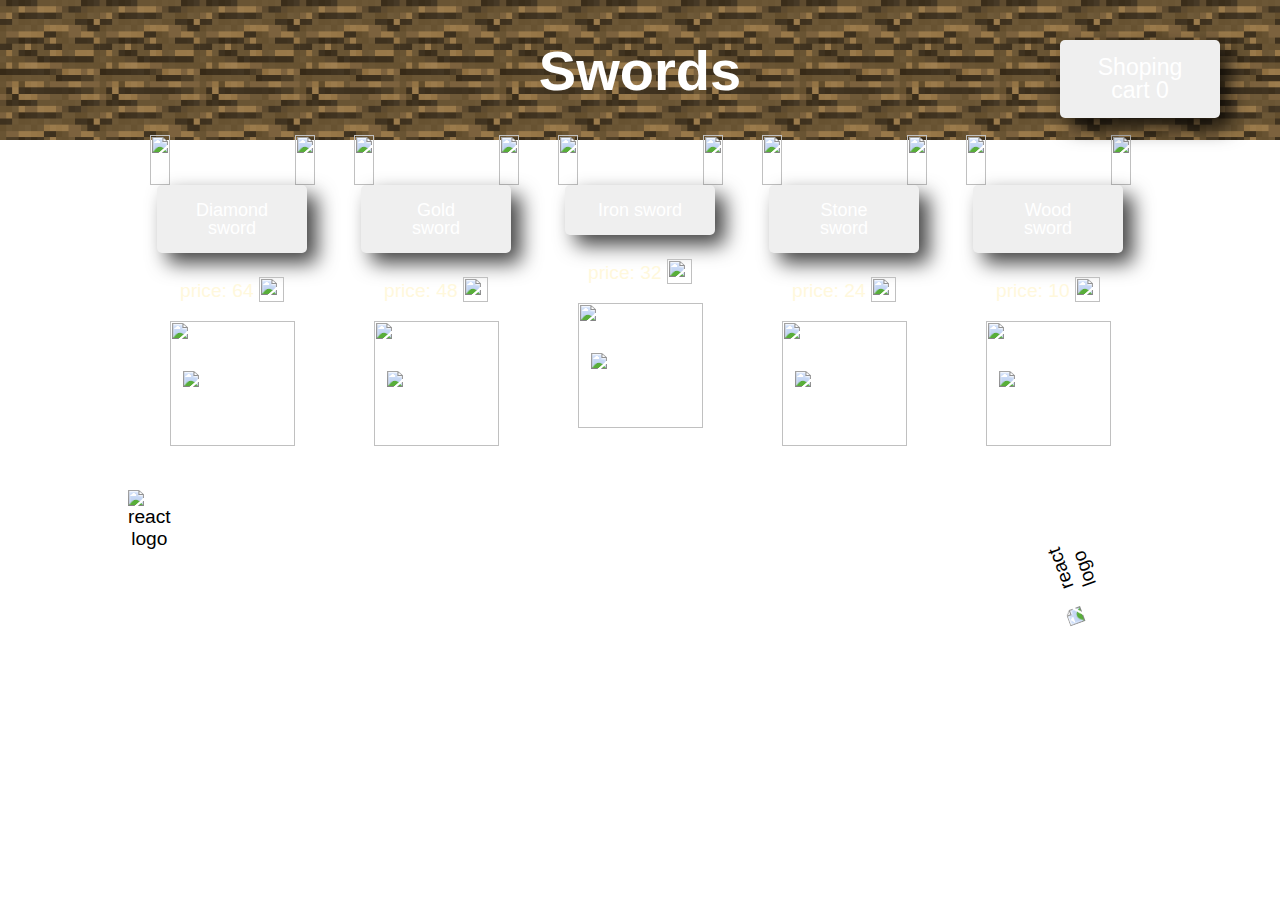
==== fanikauppa/index.html @ af54b836 "fanikauppa" ====
<!doctype html><html lang="en"><head><meta charset="utf-8"/><link rel="icon" href="/fanikauppa/favicon.ico"/><meta name="viewport" content="width=device-width,initial-scale=1"/><meta name="theme-color" content="#000000"/><meta name="description" content="Web site created using create-react-app"/><link rel="apple-touch-icon" href="/fanikauppa/logo192.png"/><link rel="manifest" href="/fanikauppa/manifest.json"/><title>React App</title><script defer="defer" src="/fanikauppa/static/js/main.96963041.js"></script><link href="/fanikauppa/static/css/main.21f1e179.css" rel="stylesheet"></head><body><noscript>You need to enable JavaScript to run this app.</noscript><div id="root"></div></body></html>
---- fanikauppa/static/css/main.21f1e179.css ----
@import url(https://fonts.cdnfonts.com/css/minecraft-4?styles=61009);body{-webkit-font-smoothing:antialiased;-moz-osx-font-smoothing:grayscale;font-family:-apple-system,BlinkMacSystemFont,Segoe UI,Roboto,Oxygen,Ubuntu,Cantarell,Fira Sans,Droid Sans,Helvetica Neue,sans-serif;margin:0}code{font-family:source-code-pro,Menlo,Monaco,Consolas,Courier New,monospace}body{background-image:url(https://cdn.wallpapersafari.com/28/18/Hs8WqV.gif);background-repeat:no-repeat;background-size:cover;height:100vh}h1{color:#fff;font-family:-apple-system,BlinkMacSystemFont,Segoe UI,Roboto,Oxygen,Ubuntu,Cantarell,Open Sans,Helvetica Neue,sans-serif}@-webkit-keyframes gradient{0%{background-position:0 50%}50%{background-position:100% 50%}to{background-position:0 50%}}@keyframes gradient{0%{background-position:0 50%}50%{background-position:100% 50%}to{background-position:0 50%}}.App{text-align:center}.App-header{align-items:center;background-color:#685332;background-image:url([data-uri]);background-size:100px;color:#fff;display:flex;flex-direction:column;font-size:calc(10px + 2vmin);justify-content:center}.phonebook{grid-gap:4px;color:#fff8dc;display:grid;gap:4px;grid-auto-flow:column;justify-content:center;margin:0;text-align:center}.phonebook,.phonebox{align-content:center;height:315px}.phonebox{-webkit-animation:swing 1s;animation:swing 1s;-webkit-animation-timing-function:ease-in-out;animation-timing-function:ease-in-out;background-image:url(https://lh3.googleusercontent.com/Jsgvdf1g9pOjkeUc4mQXKwxS6_v9PCj0oYGxpNu7nVwAErty_z_KOsprrly41z0GY64KHMpXBpdfyzFS3i1l=s400);border-radius:1px;position:relative;top:-5px;width:200px}@-webkit-keyframes swing{0%{-webkit-transform:perspective(2000px) translateZ(0) rotateX(0deg) scaleX(1) translateY(0);transform:perspective(2000px) translateZ(0) rotateX(0deg) scaleX(1) translateY(0)}25%{-webkit-transform:perspective(2000px) translate3d(0,-53px,10px) rotateX(-20deg) scaleX(1) translateY(50px);transform:perspective(2000px) translate3d(0,-53px,10px) rotateX(-20deg) scaleX(1) translateY(50px)}50%{-webkit-transform:perspective(2000px) translateZ(0) rotateX(0deg) scaleX(1) translateY(0);transform:perspective(2000px) translateZ(0) rotateX(0deg) scaleX(1) translateY(0)}75%{-webkit-transform:perspective(2000px) translate3d(0,-59px,15px) rotateX(20deg) scaleX(1) translateY(50px);transform:perspective(2000px) translate3d(0,-59px,15px) rotateX(20deg) scaleX(1) translateY(50px)}to{-webkit-transform:perspective(2000px) translateZ(0) rotateX(0deg) scaleX(1) translateY(0);transform:perspective(2000px) translateZ(0) rotateX(0deg) scaleX(1) translateY(0)}}@keyframes swing{0%{-webkit-transform:perspective(2000px) translateZ(0) rotateX(0deg) scaleX(1) translateY(0);transform:perspective(2000px) translateZ(0) rotateX(0deg) scaleX(1) translateY(0)}25%{-webkit-transform:perspective(2000px) translate3d(0,-53px,10px) rotateX(-20deg) scaleX(1) translateY(50px);transform:perspective(2000px) translate3d(0,-53px,10px) rotateX(-20deg) scaleX(1) translateY(50px)}50%{-webkit-transform:perspective(2000px) translateZ(0) rotateX(0deg) scaleX(1) translateY(0);transform:perspective(2000px) translateZ(0) rotateX(0deg) scaleX(1) translateY(0)}75%{-webkit-transform:perspective(2000px) translate3d(0,-59px,15px) rotateX(20deg) scaleX(1) translateY(50px);transform:perspective(2000px) translate3d(0,-59px,15px) rotateX(20deg) scaleX(1) translateY(50px)}to{-webkit-transform:perspective(2000px) translateZ(0) rotateX(0deg) scaleX(1) translateY(0);transform:perspective(2000px) translateZ(0) rotateX(0deg) scaleX(1) translateY(0)}}.phonebox2{align-content:center;background-image:url(https://lh3.googleusercontent.com/Jsgvdf1g9pOjkeUc4mQXKwxS6_v9PCj0oYGxpNu7nVwAErty_z_KOsprrly41z0GY64KHMpXBpdfyzFS3i1l=s400);border-radius:1px;height:315px;top:-5px;-webkit-transform:scaleX(1);transform:scaleX(1);width:200px}.img,.phonebox2{position:relative}.img{height:100px;left:-5px;width:100px}.img:hover{-webkit-animation-direction:normal;animation-direction:normal;-webkit-animation-timing-function:linear;animation-timing-function:linear;-webkit-animation:prefly 1s;animation:prefly 1s;color:#fff;-webkit-transform:scale(1.25);transform:scale(1.25);z-index:9}.frame{height:125px;width:125px}.areacart{-webkit-animation-direction:normal;animation-direction:normal;-webkit-animation-timing-function:ease-in-out;animation-timing-function:ease-in-out;-webkit-animation:appear 2s;animation:appear 2s;-webkit-animation-delay:0s;animation-delay:0s;background-image:url(https://www.craftycreations.net/wp-content/uploads/2019/08/Red-Brick-Block-300x300.png);background-repeat:repeat;border:none;color:#fff;font-family:Minecraft,sans-serif;height:375px;margin-top:0;position:relative;top:0;transition:height 1s;width:500px}@-webkit-keyframes appear{0%{font-size:0;height:0}to{height:375px}}@keyframes appear{0%{font-size:0;height:0}to{height:375px}}.cart{background-color:rgba(49,2,2,.397);color:#fff8dc;display:auto;height:20px;left:50%;margin:0;padding:0;text-align:center;top:50%;transition:height 1s;width:auto}.cart:hover{height:75px}figure{display:block;margin:0;overflow:hidden;position:relative;z-index:1}figure:hover .caption{opacity:1;z-index:1}figure .caption{height:100%;left:0;opacity:0;position:absolute;top:0;width:100%;z-index:1}.nomargin{margin:0}.cartbut,.imgin{height:50px;width:50px}.cartbut{background-color:rgba(228,0,0,0);border:none;left:-30%;margin:2px;position:relative;text-align:center;top:40px}.cartbut:hover{-webkit-animation-direction:normal;animation-direction:normal;-webkit-animation-iteration-count:infinite;animation-iteration-count:infinite;-webkit-animation-timing-function:linear;animation-timing-function:linear;-webkit-animation:prefly 2s;animation:prefly 2s}.cartbut2{background-color:rgba(228,0,0,0);border:none;height:50px;left:0;margin:2px;position:relative;text-align:center;top:77px;width:50px}.cartbut2:hover{-webkit-animation-direction:normal;animation-direction:normal;-webkit-animation-iteration-count:infinite;animation-iteration-count:infinite;-webkit-animation-timing-function:linear;animation-timing-function:linear;-webkit-animation:prefly 2s;animation:prefly 2s}.cart2{background-color:rgba(49,2,2,.397);color:#fff8dc;display:auto;height:20px;left:50%;margin:0;padding:0;text-align:center;top:50%;transition:height 1s;width:auto}.cart2:hover{height:110px}.total{background-color:rgba(49,2,2,.397);padding:10px}.rotate_image{-webkit-transform:rotate(250deg);transform:rotate(250deg)}.minebox2{-webkit-animation-direction:normal;animation-direction:normal;-webkit-animation-duration:5s;animation-duration:5s;-webkit-animation-name:minemine;animation-name:minemine;-webkit-animation-timing-function:ease-in-out;animation-timing-function:ease-in-out;height:0;left:80%;position:relative;top:410px;width:0;z-index:5}@-webkit-keyframes minemine{0%{background-color:rgba(255,0,0,0);left:80%;top:20em}25%{background-color:rgba(255,255,0,0);left:54%;top:10em}50%{background-color:rgba(0,0,255,0);left:70%;top:10em}75%{background-color:rgba(0,128,0,0);left:54%;top:16em}to{background-color:rgba(255,0,0,0);left:80%;top:410px}}@keyframes minemine{0%{background-color:rgba(255,0,0,0);left:80%;top:20em}25%{background-color:rgba(255,255,0,0);left:54%;top:10em}50%{background-color:rgba(0,0,255,0);left:70%;top:10em}75%{background-color:rgba(0,128,0,0);left:54%;top:16em}to{background-color:rgba(255,0,0,0);left:80%;top:410px}}.minebox{-webkit-animation-direction:normal;animation-direction:normal;-webkit-animation-duration:5s;animation-duration:5s;-webkit-animation-name:mine;animation-name:mine;-webkit-animation-timing-function:ease-in-out;animation-timing-function:ease-in-out;height:0;left:10%;position:relative;top:350px;width:0;z-index:5}@-webkit-keyframes mine{0%{background-color:rgba(255,0,0,0);left:10%;top:17em}25%{background-color:rgba(255,255,0,0);left:46%;top:6em}50%{background-color:rgba(0,0,255,0);left:20%;top:6em}75%{background-color:rgba(0,128,0,0);left:46%;top:10em}to{background-color:rgba(255,0,0,0);left:10%;top:350px}}@keyframes mine{0%{background-color:rgba(255,0,0,0);left:10%;top:17em}25%{background-color:rgba(255,255,0,0);left:46%;top:6em}50%{background-color:rgba(0,0,255,0);left:20%;top:6em}75%{background-color:rgba(0,128,0,0);left:46%;top:10em}to{background-color:rgba(255,0,0,0);left:10%;top:350px}}.superspinner{-webkit-animation-direction:alternate;animation-direction:alternate;-webkit-animation-duration:5s;animation-duration:5s;-webkit-animation-name:superspin;animation-name:superspin;-webkit-animation-timing-function:linear;animation-timing-function:linear}@-webkit-keyframes superspin{0%{-webkit-transform:rotate(-90deg);transform:rotate(-90deg)}25%{-webkit-transform:rotate(25deg);transform:rotate(25deg)}50%{-webkit-transform:rotate(-150deg);transform:rotate(-150deg)}75%{-webkit-transform:rotate(50deg);transform:rotate(50deg)}to{-webkit-transform:rotate(0deg);transform:rotate(0deg)}}@keyframes superspin{0%{-webkit-transform:rotate(-90deg);transform:rotate(-90deg)}25%{-webkit-transform:rotate(25deg);transform:rotate(25deg)}50%{-webkit-transform:rotate(-150deg);transform:rotate(-150deg)}75%{-webkit-transform:rotate(50deg);transform:rotate(50deg)}to{-webkit-transform:rotate(0deg);transform:rotate(0deg)}}.spinner{-webkit-animation-delay:5s;animation-delay:5s;-webkit-animation-direction:alternate;animation-direction:alternate;-webkit-animation-duration:5s;animation-duration:5s;-webkit-animation-iteration-count:infinite;animation-iteration-count:infinite;-webkit-animation-name:spin;animation-name:spin;-webkit-animation-timing-function:linear;animation-timing-function:linear}@-webkit-keyframes spin{0%{-webkit-transform:rotate(0deg);transform:rotate(0deg)}to{-webkit-transform:rotate(45deg);transform:rotate(45deg)}}@keyframes spin{0%{-webkit-transform:rotate(0deg);transform:rotate(0deg)}to{-webkit-transform:rotate(45deg);transform:rotate(45deg)}}.movingsword,.movingsword2{position:absolute;z-index:5}.movingsword2{height:120px;left:1650%;top:200%;width:100px}.fire{-webkit-animation-delay:1s;animation-delay:1s;-webkit-animation-direction:normal;animation-direction:normal;-webkit-animation-duration:.5s;animation-duration:.5s;-webkit-animation-name:fire;animation-name:fire;-webkit-animation-timing-function:ease-in-out;animation-timing-function:ease-in-out;position:absolute;z-index:10}@-webkit-keyframes fire{0%{background-image:url(https://cdn131.picsart.com/324715383140211.png);background-size:100% 100%;height:100px;left:50%;opacity:0;top:12em;width:100px}50%{background-image:url(https://cdn131.picsart.com/324715383140211.png);background-size:100% 100%;height:100px;left:50%;opacity:1;top:12em;width:100px}to{background-image:url(https://cdn131.picsart.com/324715383140211.png);background-size:100% 100%;height:100px;left:50%;opacity:0;top:12em;width:100px}}@keyframes fire{0%{background-image:url(https://cdn131.picsart.com/324715383140211.png);background-size:100% 100%;height:100px;left:50%;opacity:0;top:12em;width:100px}50%{background-image:url(https://cdn131.picsart.com/324715383140211.png);background-size:100% 100%;height:100px;left:50%;opacity:1;top:12em;width:100px}to{background-image:url(https://cdn131.picsart.com/324715383140211.png);background-size:100% 100%;height:100px;left:50%;opacity:0;top:12em;width:100px}}.fire2{-webkit-animation-delay:3.5s;animation-delay:3.5s;-webkit-animation-direction:normal;animation-direction:normal;-webkit-animation-duration:.5s;animation-duration:.5s;-webkit-animation-name:fire2;animation-name:fire2;-webkit-animation-timing-function:ease-in-out;animation-timing-function:ease-in-out;position:absolute;z-index:10}@-webkit-keyframes fire2{0%{background-image:url(https://cdn131.picsart.com/324715383140211.png);background-size:100% 100%;height:100px;left:52%;opacity:0;top:18em;width:100px}50%{background-image:url(https://cdn131.picsart.com/324715383140211.png);background-size:100% 100%;height:100px;left:52%;opacity:1;top:18em;width:100px}to{background-image:url(https://cdn131.picsart.com/324715383140211.png);background-size:100% 100%;height:100px;left:52%;opacity:0;top:18em;width:100px}}@keyframes fire2{0%{background-image:url(https://cdn131.picsart.com/324715383140211.png);background-size:100% 100%;height:100px;left:52%;opacity:0;top:18em;width:100px}50%{background-image:url(https://cdn131.picsart.com/324715383140211.png);background-size:100% 100%;height:100px;left:52%;opacity:1;top:18em;width:100px}to{background-image:url(https://cdn131.picsart.com/324715383140211.png);background-size:100% 100%;height:100px;left:52%;opacity:0;top:18em;width:100px}}.shopbutton{background-color:rgba(228,0,0,0);border:none;color:#fff;height:100px;position:relative;text-align:center;top:-115px;width:100px}@-webkit-keyframes prefly{0%{-webkit-transform:rotate(0deg);transform:rotate(0deg)}25%{-webkit-transform:rotate(15deg);transform:rotate(15deg)}50%{-webkit-transform:rotate(-15deg);transform:rotate(-15deg)}75%{-webkit-transform:rotate(15deg);transform:rotate(15deg)}to{-webkit-transform:rotate(0deg);transform:rotate(0deg)}}@keyframes prefly{0%{-webkit-transform:rotate(0deg);transform:rotate(0deg)}25%{-webkit-transform:rotate(15deg);transform:rotate(15deg)}50%{-webkit-transform:rotate(-15deg);transform:rotate(-15deg)}75%{-webkit-transform:rotate(15deg);transform:rotate(15deg)}to{-webkit-transform:rotate(0deg);transform:rotate(0deg)}}@-webkit-keyframes spinfly{0%{-webkit-transform:rotate(0deg);transform:rotate(0deg)}25%{-webkit-transform:rotate(0deg);transform:rotate(0deg)}50%{-webkit-transform:rotate(45deg);transform:rotate(45deg)}75%{-webkit-transform:rotate(45deg);transform:rotate(45deg)}to{-webkit-transform:rotate(45deg);transform:rotate(45deg)}}@keyframes spinfly{0%{-webkit-transform:rotate(0deg);transform:rotate(0deg)}25%{-webkit-transform:rotate(0deg);transform:rotate(0deg)}50%{-webkit-transform:rotate(45deg);transform:rotate(45deg)}75%{-webkit-transform:rotate(45deg);transform:rotate(45deg)}to{-webkit-transform:rotate(45deg);transform:rotate(45deg)}}.img6{-webkit-animation-delay:0s;animation-delay:0s;-webkit-animation-direction:normal;animation-direction:normal;-webkit-animation-timing-function:ease-in-out;animation-timing-function:ease-in-out;-webkit-animation:fly 2s,spinfly 2s;animation:fly 2s,spinfly 2s}.img6,.img7{border:0;margin:0;position:fixed;width:0}.img7{-webkit-animation-delay:0s;animation-delay:0s;-webkit-animation-direction:normal;animation-direction:normal;-webkit-animation-timing-function:ease-in-out;animation-timing-function:ease-in-out;-webkit-animation:fly2 2s,spinfly 2s;animation:fly2 2s,spinfly 2s}.img8{-webkit-animation-delay:0s;animation-delay:0s;-webkit-animation-direction:normal;animation-direction:normal;-webkit-animation-timing-function:ease-in-out;animation-timing-function:ease-in-out;-webkit-animation:fly3 2s,spinfly 2s;animation:fly3 2s,spinfly 2s}.img8,.img9{border:0;margin:0;position:fixed;width:0}.img9{-webkit-animation-delay:0s;animation-delay:0s;-webkit-animation-direction:normal;animation-direction:normal;-webkit-animation-timing-function:ease-in-out;animation-timing-function:ease-in-out;-webkit-animation:fly4 2s,spinfly 2s;animation:fly4 2s,spinfly 2s}.img10{-webkit-animation-direction:normal;animation-direction:normal;-webkit-animation-timing-function:ease-in-out;animation-timing-function:ease-in-out;-webkit-animation:fly5 2s,spinfly 2s;animation:fly5 2s,spinfly 2s;-webkit-animation-delay:0s;animation-delay:0s;border:0;margin:0;position:fixed;width:0}@-webkit-keyframes fly{0%{left:27%;position:fixed;top:25%;width:100px}25%{left:27%;position:fixed;top:2%;width:100px}50%{left:27%;position:fixed;top:2%;width:100px}75%{left:27%;position:fixed;top:2%;width:100px}to{left:70%;position:fixed;top:2%;width:100px}}@keyframes fly{0%{left:27%;position:fixed;top:25%;width:100px}25%{left:27%;position:fixed;top:2%;width:100px}50%{left:27%;position:fixed;top:2%;width:100px}75%{left:27%;position:fixed;top:2%;width:100px}to{left:70%;position:fixed;top:2%;width:100px}}@-webkit-keyframes fly2{0%{left:37%;position:fixed;top:25%;width:100px}25%{left:37%;position:fixed;top:2%;width:100px}50%{left:37%;position:fixed;top:2%;width:100px}75%{left:37%;position:fixed;top:2%;width:100px}to{left:70%;position:fixed;top:2%;width:100px}}@keyframes fly2{0%{left:37%;position:fixed;top:25%;width:100px}25%{left:37%;position:fixed;top:2%;width:100px}50%{left:37%;position:fixed;top:2%;width:100px}75%{left:37%;position:fixed;top:2%;width:100px}to{left:70%;position:fixed;top:2%;width:100px}}@-webkit-keyframes fly3{0%{left:48%;position:fixed;top:25%;width:100px}25%{left:48%;position:fixed;top:2%;width:100px}50%{left:48%;position:fixed;top:2%;width:100px}75%{left:48%;position:fixed;top:2%;width:100px}to{left:70%;position:fixed;top:2%;width:100px}}@keyframes fly3{0%{left:48%;position:fixed;top:25%;width:100px}25%{left:48%;position:fixed;top:2%;width:100px}50%{left:48%;position:fixed;top:2%;width:100px}75%{left:48%;position:fixed;top:2%;width:100px}to{left:70%;position:fixed;top:2%;width:100px}}@-webkit-keyframes fly4{0%{left:58%;position:fixed;top:25%;width:100px}25%{left:58%;position:fixed;top:2%;width:100px}50%{left:58%;position:fixed;top:2%;width:100px}75%{left:58%;position:fixed;top:2%;width:100px}to{left:70%;position:fixed;top:2%;width:100px}}@keyframes fly4{0%{left:58%;position:fixed;top:25%;width:100px}25%{left:58%;position:fixed;top:2%;width:100px}50%{left:58%;position:fixed;top:2%;width:100px}75%{left:58%;position:fixed;top:2%;width:100px}to{left:70%;position:fixed;top:2%;width:100px}}@-webkit-keyframes fly5{0%{left:70%;position:fixed;top:25%;width:100px}25%{left:70%;position:fixed;top:2%;width:100px}50%{left:70%;position:fixed;top:2%;width:100px}75%{left:70%;position:fixed;top:2%;width:100px}to{left:70%;position:fixed;top:2%;width:100px}}@keyframes fly5{0%{left:70%;position:fixed;top:25%;width:100px}25%{left:70%;position:fixed;top:2%;width:100px}50%{left:70%;position:fixed;top:2%;width:100px}75%{left:70%;position:fixed;top:2%;width:100px}to{left:70%;position:fixed;top:2%;width:100px}}.shopbutton3{height:40px;width:40px}.shopbutton3,.shopbutton4{font-family:Minecraft,sans-serif}.shopbutton4{background-image:url(https://www.craftycreations.net/wp-content/uploads/2020/08/Acacia-Planks.png);background-size:100%;border:0 solid #e2e8f000;border-radius:5px;box-shadow:10px 10px 20px rgba(0,0,0,.74);box-sizing:border-box;color:#fff;cursor:pointer;display:inline-block;font-size:larger;font-weight:10000;height:auto;left:500px;line-height:1;padding:1rem 1.6rem;position:relative;text-align:center;top:-415px;touch-action:manipulation;transition:all .1s cubic-bezier(.4,0,.2,1);user-select:none;-webkit-user-select:none;width:160px}.shopbutton4:hover{color:#fff;-webkit-transform:scale(1.1);transform:scale(1.1)}.shopbutton4:active{-webkit-transform:translateY(1px);transform:translateY(1px)}.ab{justify-content:center;margin:0 auto;position:relative}.button{background-image:url(https://www.craftycreations.net/wp-content/uploads/2020/08/Acacia-Planks.png);background-size:100%;border:0 solid #e2e8f000;border-radius:5px;box-shadow:10px 10px 20px rgba(0,0,0,.74);box-sizing:border-box;color:#fff;cursor:pointer;display:inline-block;font-family:Minecraft,sans-serif;font-size:1.1rem;font-size:larger;font-weight:10000;height:auto;line-height:1;padding:1rem 1.6rem;text-align:center;touch-action:manipulation;transition:all .1s cubic-bezier(.4,0,.2,1);user-select:none;-webkit-user-select:none;width:150px}.button:hover{background-color:rgba(5,40,1,.471);color:#fff;-webkit-transform:scale(1.1);transform:scale(1.1)}@media (min-width:768px){.button{font-size:1.125rem;padding:1rem 2rem}}figure .minusbutton{background-color:rgba(255,0,0,0);border:none;color:#fff;height:25px;left:25%;position:relative;text-align:center;top:-20%;width:25px;z-index:10}figure .minusbutton:hover{-webkit-transform:scale(1.1);transform:scale(1.1);z-index:10}@-webkit-keyframes roundround{0%{-webkit-transform:rotate(0deg);transform:rotate(0deg)}to{-webkit-transform:rotate(1turn);transform:rotate(1turn)}}@keyframes roundround{0%{-webkit-transform:rotate(0deg);transform:rotate(0deg)}to{-webkit-transform:rotate(1turn);transform:rotate(1turn)}}figure .minusbutton:active{-webkit-transform:scale(1);transform:scale(1)}figure .minusimg{height:25px;width:25px}figure .minusimg:hover{-webkit-animation-direction:normal;animation-direction:normal;-webkit-animation-timing-function:linear;animation-timing-function:linear;-webkit-animation:roundround 1s;animation:roundround 1s;-webkit-transform:scale(1.2);transform:scale(1.2)}.clearbutton{background-color:rgba(177,2,37,.74);border:0;color:#fff;font-family:Minecraft,sans-serif;font-size:larger;height:75px;width:100px}.clearbutton:active{-webkit-transform:scale(1);transform:scale(1)}.clearbutton:hover{-webkit-box-reflect:right 1px linear-gradient(transparent,rgba(0,0,0,.333));background:#ff0d3d;box-shadow:0 0 5px rgba(177,2,37,.74),0 0 25px rgba(177,2,37,.74),0 0 50px rgba(177,2,37,.74),0 0 200px rgba(177,2,37,.74);color:#fff;-webkit-transform:rotate(4deg) scale(1.1);transform:rotate(4deg) scale(1.1)}.clearbutton2{-webkit-animation-direction:normal;animation-direction:normal;-webkit-animation-timing-function:ease-in-out;animation-timing-function:ease-in-out;-webkit-animation:appearclear 3s;animation:appearclear 3s;-webkit-animation-delay:0s;animation-delay:0s;background-color:rgba(177,2,37,.74);border:0;color:#fff;font-family:Minecraft,sans-serif;font-size:larger;height:75px;left:39%;position:fixed;top:795px;width:100px;z-index:9}.clearbutton2:active{-webkit-transform:scale(1);transform:scale(1)}.clearbutton2:hover{-webkit-box-reflect:right 1px linear-gradient(transparent,rgba(0,0,0,.333));background:#ff0d3d;box-shadow:0 0 5px rgba(177,2,37,.74),0 0 25px rgba(177,2,37,.74),0 0 50px rgba(177,2,37,.74),0 0 200px rgba(177,2,37,.74);color:#fff;-webkit-transform:rotate(4deg) scale(1.1);transform:rotate(4deg) scale(1.1)}@-webkit-keyframes appearclear{0%{size:0;border:0;font-size:0;height:0;margin:0;top:685px;z-index:0}25%{size:0;border:0;font-size:0;height:0;margin:0;top:695px;z-index:0}50%{size:0;border:0;font-size:0;height:0;margin:0;top:695px;z-index:0}75%{size:0;border:0;font-size:0;height:0;margin:0;top:695px;z-index:0}to{height:75px}}@keyframes appearclear{0%{size:0;border:0;font-size:0;height:0;margin:0;top:685px;z-index:0}25%{size:0;border:0;font-size:0;height:0;margin:0;top:695px;z-index:0}50%{size:0;border:0;font-size:0;height:0;margin:0;top:695px;z-index:0}75%{size:0;border:0;font-size:0;height:0;margin:0;top:695px;z-index:0}to{height:75px}}.orderbutton{background-color:rgba(52,236,6,.651);border:0;color:#fff;font-family:Minecraft,sans-serif;font-size:larger;height:75px;width:100px}.orderbutton:hover{-webkit-box-reflect:left 1px linear-gradient(transparent,rgba(0,0,0,.333));background-color:#25a605;box-shadow:0 0 5px rgba(52,236,6,.651),0 0 25px rgba(52,236,6,.651),0 0 50px rgba(52,236,6,.651),0 0 200px rgba(52,236,6,.651);color:#fff;-webkit-transform:rotate(-4deg) scale(1.1);transform:rotate(-4deg) scale(1.1)}.orderbutton:active{-webkit-transform:scale(1);transform:scale(1)}.orderbutton2{-webkit-animation-direction:normal;animation-direction:normal;-webkit-animation-timing-function:ease-in-out;animation-timing-function:ease-in-out;-webkit-animation:appearorder 3s;animation:appearorder 3s;-webkit-animation-delay:0s;animation-delay:0s;background-color:rgba(52,236,6,.651);border:0;color:#fff;font-family:Minecraft,sans-serif;font-size:larger;height:75px;left:56%;position:fixed;top:795px;width:100px;z-index:9}.orderbutton2:hover{-webkit-box-reflect:left 1px linear-gradient(transparent,rgba(0,0,0,.333));background-color:#25a605;box-shadow:0 0 5px rgba(52,236,6,.651),0 0 25px rgba(52,236,6,.651),0 0 50px rgba(52,236,6,.651),0 0 200px rgba(52,236,6,.651);color:#fff;-webkit-transform:rotate(-4deg) scale(1.1);transform:rotate(-4deg) scale(1.1)}.orderbutton2:active{-webkit-transform:scale(1);transform:scale(1)}@-webkit-keyframes appearorder{0%{size:0;border:0;font-size:0;height:0;margin:0;top:685px;z-index:0}25%{size:0;border:0;font-size:0;height:0;margin:0;top:695px;z-index:0}50%{size:0;border:0;font-size:0;height:0;margin:0;top:695px;z-index:0}75%{size:0;border:0;font-size:0;height:0;margin:0;top:695px;z-index:0}to{height:75px}}@keyframes appearorder{0%{size:0;border:0;font-size:0;height:0;margin:0;top:685px;z-index:0}25%{size:0;border:0;font-size:0;height:0;margin:0;top:695px;z-index:0}50%{size:0;border:0;font-size:0;height:0;margin:0;top:695px;z-index:0}75%{size:0;border:0;font-size:0;height:0;margin:0;top:695px;z-index:0}to{height:75px}}.emerald{background-color:rgba(255,0,0,0);border:none;color:#fff;height:25px;left:0;position:relative;text-align:center;top:5px;width:25px;z-index:10}.emerald:hover{-webkit-transform:scale(1.1);transform:scale(1.1);z-index:10}.chain-right{margin-right:125px;margin-top:45px}.chain-left,.chain-right{height:50px;width:20px}.chain-right2{left:55%}.chain-left2,.chain-right2{height:50px;position:fixed;top:130px;width:20px}.chain-left2{left:45%}.wood-right{-webkit-animation-direction:normal;animation-direction:normal;-webkit-animation-timing-function:ease-in-out;animation-timing-function:ease-in-out;-webkit-animation:appearwood 1s;animation:appearwood 1s;-webkit-animation-delay:0s;animation-delay:0s;height:75px;left:39%;position:fixed;top:873px;width:75px}@-webkit-keyframes appearwood{0%{font-size:0;-webkit-transform:scaleY(0);transform:scaleY(0)}to{-webkit-transform:scaleY(1);transform:scaleY(1)}}@keyframes appearwood{0%{font-size:0;-webkit-transform:scaleY(0);transform:scaleY(0)}to{-webkit-transform:scaleY(1);transform:scaleY(1)}}.wood-left{-webkit-animation-direction:normal;animation-direction:normal;-webkit-animation-timing-function:ease-in-out;animation-timing-function:ease-in-out;-webkit-animation:appearwood 1s;animation:appearwood 1s;-webkit-animation-delay:0s;animation-delay:0s;height:75px;left:57%;position:fixed;top:873px;width:75px}.left{float:left}.left,.right{align-content:center;height:80px;width:150px}.right{float:right}.Order-raport{align-content:center;-webkit-animation:Orderjump 1.5s;animation:Orderjump 1.5s;-webkit-animation-timing-function:ease-in;animation-timing-function:ease-in;background-image:url(https://lh3.googleusercontent.com/Jsgvdf1g9pOjkeUc4mQXKwxS6_v9PCj0oYGxpNu7nVwAErty_z_KOsprrly41z0GY64KHMpXBpdfyzFS3i1l=s400);color:#fff;height:auto;margin:auto;position:relative;top:20px;width:400px}@-webkit-keyframes Orderjump{0%{top:0}33%{top:20px}66%{top:10px}to{top:20px}}@keyframes Orderjump{0%{top:0}33%{top:20px}66%{top:10px}to{top:20px}}.Order-raport h3,.Order-raport h4{margin:0}.Order-table{text-align:center;width:400px}.Orderinfo{align-content:center;-webkit-animation:swingOrder 1.5s;animation:swingOrder 1.5s;-webkit-animation-timing-function:ease-in-out;animation-timing-function:ease-in-out;background-image:url(https://lh3.googleusercontent.com/Jsgvdf1g9pOjkeUc4mQXKwxS6_v9PCj0oYGxpNu7nVwAErty_z_KOsprrly41z0GY64KHMpXBpdfyzFS3i1l=s400);color:#fff;height:auto;margin:auto;position:relative;top:20px;width:300px}@-webkit-keyframes swingOrder{0%{-webkit-transform:perspective(2000px) translate3d(0,-53px,10px) rotateX(-20deg) scaleX(1) translateY(50px);transform:perspective(2000px) translate3d(0,-53px,10px) rotateX(-20deg) scaleX(1) translateY(50px)}33%{-webkit-transform:perspective(2000px) translateZ(0) rotateX(0deg) scaleX(1) translateY(0);transform:perspective(2000px) translateZ(0) rotateX(0deg) scaleX(1) translateY(0)}66%{-webkit-transform:perspective(2000px) translate3d(0,-59px,15px) rotateX(20deg) scaleX(1) translateY(50px);transform:perspective(2000px) translate3d(0,-59px,15px) rotateX(20deg) scaleX(1) translateY(50px)}to{-webkit-transform:perspective(2000px) translateZ(0) rotateX(0deg) scaleX(1) translateY(0);transform:perspective(2000px) translateZ(0) rotateX(0deg) scaleX(1) translateY(0)}}@keyframes swingOrder{0%{-webkit-transform:perspective(2000px) translate3d(0,-53px,10px) rotateX(-20deg) scaleX(1) translateY(50px);transform:perspective(2000px) translate3d(0,-53px,10px) rotateX(-20deg) scaleX(1) translateY(50px)}33%{-webkit-transform:perspective(2000px) translateZ(0) rotateX(0deg) scaleX(1) translateY(0);transform:perspective(2000px) translateZ(0) rotateX(0deg) scaleX(1) translateY(0)}66%{-webkit-transform:perspective(2000px) translate3d(0,-59px,15px) rotateX(20deg) scaleX(1) translateY(50px);transform:perspective(2000px) translate3d(0,-59px,15px) rotateX(20deg) scaleX(1) translateY(50px)}to{-webkit-transform:perspective(2000px) translateZ(0) rotateX(0deg) scaleX(1) translateY(0);transform:perspective(2000px) translateZ(0) rotateX(0deg) scaleX(1) translateY(0)}}.Orderinfo h3,.Orderinfo h4{margin:0}input{font-family:Minecraft,sans-serif}input:not(:placeholder-shown){border-color:green}input:placeholder-shown{border-color:#e2dddd}.error{background-color:rgba(231,0,0,.719);border-radius:10px;height:25px;left:45%;position:relative;top:0;width:200px}.error:hover{-webkit-transform:scale(1.2);transform:scale(1.2)}body{font-size:larger}body,h1{font-family:Minecraft,sans-serif}
/*# sourceMappingURL=main.21f1e179.css.map*/
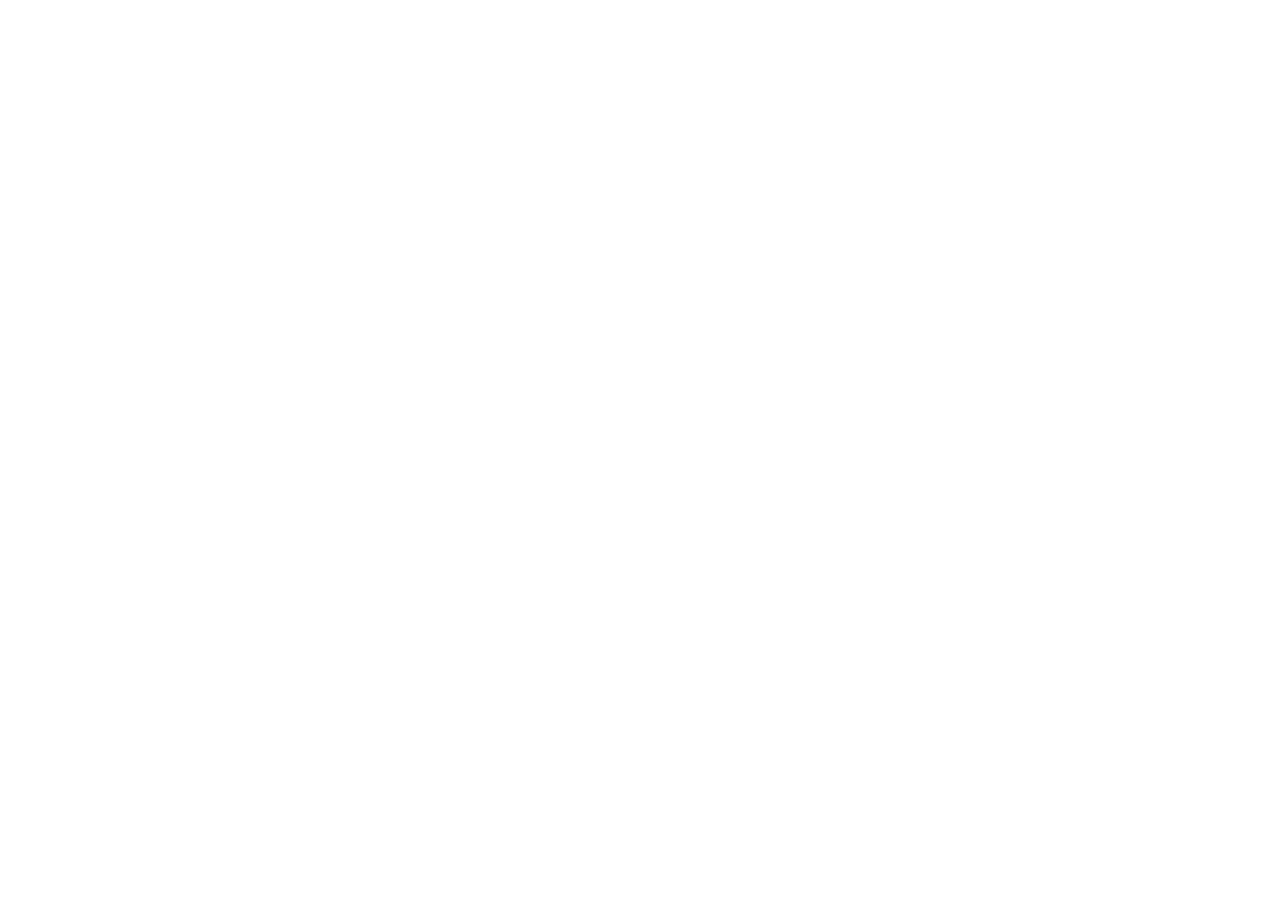
==== commit 748d0c79: "ok" ====
--- a/fanikauppa/index.html
+++ b/fanikauppa/index.html
@@ -1 +1 @@
-<!doctype html><html lang="en"><head><meta charset="utf-8"/><link rel="icon" href="/fanikauppa/favicon.ico"/><meta name="viewport" content="width=device-width,initial-scale=1"/><meta name="theme-color" content="#000000"/><meta name="description" content="Web site created using create-react-app"/><link rel="apple-touch-icon" href="/fanikauppa/logo192.png"/><link rel="manifest" href="/fanikauppa/manifest.json"/><title>React App</title><script defer="defer" src="/fanikauppa/static/js/main.96963041.js"></script><link href="/fanikauppa/static/css/main.21f1e179.css" rel="stylesheet"></head><body><noscript>You need to enable JavaScript to run this app.</noscript><div id="root"></div></body></html>+<!doctype html><html lang="en"><head><meta charset="utf-8"/><link rel="icon" href="/favicon.ico"/><meta name="viewport" content="width=device-width,initial-scale=1"/><meta name="theme-color" content="#000000"/><meta name="description" content="Web site created using create-react-app"/><link rel="apple-touch-icon" href="/logo192.png"/><link rel="manifest" href="/manifest.json"/><title>React App</title><script defer="defer" src="/static/js/main.0e6f4f70.js"></script><link href="/static/css/main.40969c43.css" rel="stylesheet"></head><body><noscript>You need to enable JavaScript to run this app.</noscript><div id="root"></div></body></html>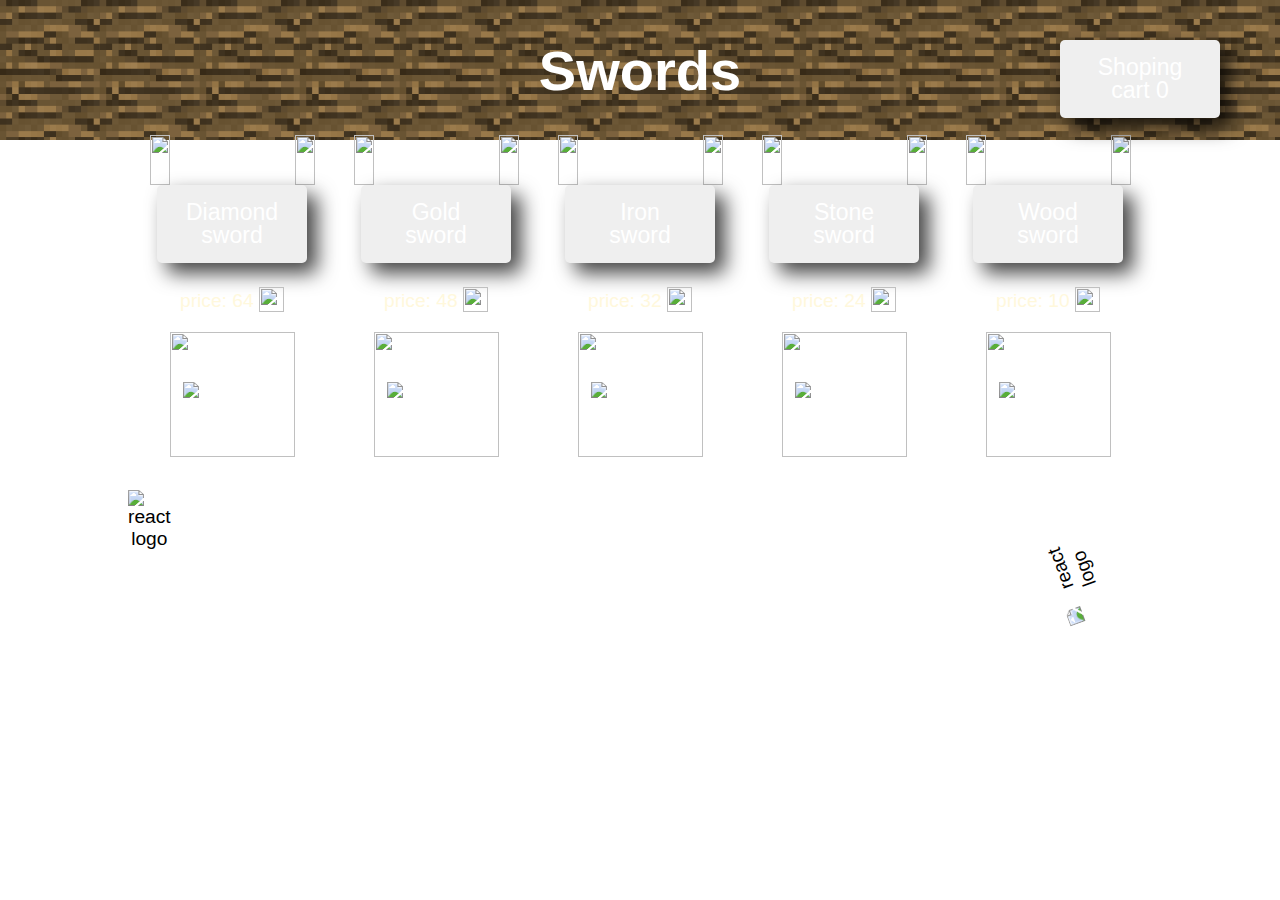
==== commit 7fd8e89c: "ok2" ====
--- a/fanikauppa/index.html
+++ b/fanikauppa/index.html
@@ -1 +1 @@
-<!doctype html><html lang="en"><head><meta charset="utf-8"/><link rel="icon" href="/favicon.ico"/><meta name="viewport" content="width=device-width,initial-scale=1"/><meta name="theme-color" content="#000000"/><meta name="description" content="Web site created using create-react-app"/><link rel="apple-touch-icon" href="/logo192.png"/><link rel="manifest" href="/manifest.json"/><title>React App</title><script defer="defer" src="/static/js/main.0e6f4f70.js"></script><link href="/static/css/main.40969c43.css" rel="stylesheet"></head><body><noscript>You need to enable JavaScript to run this app.</noscript><div id="root"></div></body></html>+<!doctype html><html lang="en"><head><meta charset="utf-8"/><link rel="icon" href="/fanikauppa/favicon.ico"/><meta name="viewport" content="width=device-width,initial-scale=1"/><meta name="theme-color" content="#000000"/><meta name="description" content="Web site created using create-react-app"/><link rel="apple-touch-icon" href="/fanikauppa/logo192.png"/><link rel="manifest" href="/fanikauppa/manifest.json"/><title>React App</title><script defer="defer" src="/fanikauppa/static/js/main.778440f4.js"></script><link href="/fanikauppa/static/css/main.40969c43.css" rel="stylesheet"></head><body><noscript>You need to enable JavaScript to run this app.</noscript><div id="root"></div></body></html>--- a/fanikauppa/static/css/main.40969c43.css
+++ b/fanikauppa/static/css/main.40969c43.css
@@ -0,0 +1,2 @@
+@import url(https://fonts.cdnfonts.com/css/minecraft-4?styles=61009);body{-webkit-font-smoothing:antialiased;-moz-osx-font-smoothing:grayscale;font-family:-apple-system,BlinkMacSystemFont,Segoe UI,Roboto,Oxygen,Ubuntu,Cantarell,Fira Sans,Droid Sans,Helvetica Neue,sans-serif;margin:0}code{font-family:source-code-pro,Menlo,Monaco,Consolas,Courier New,monospace}body{background-attachment:fixed;background-image:url(https://cdn.wallpapersafari.com/28/18/Hs8WqV.gif);background-repeat:no-repeat;background-size:cover;height:100vh}h1{color:#fff;font-family:-apple-system,BlinkMacSystemFont,Segoe UI,Roboto,Oxygen,Ubuntu,Cantarell,Open Sans,Helvetica Neue,sans-serif}@-webkit-keyframes gradient{0%{background-position:0 50%}50%{background-position:100% 50%}to{background-position:0 50%}}@keyframes gradient{0%{background-position:0 50%}50%{background-position:100% 50%}to{background-position:0 50%}}.App{text-align:center}.App-header{align-items:center;background-color:#685332;background-image:url([data-uri]);background-size:100px;color:#fff;display:flex;flex-direction:column;font-size:calc(10px + 2vmin);justify-content:center}.phonebook{grid-gap:4px;align-content:center;color:#fff8dc;display:grid;gap:4px;grid-auto-flow:column;height:315px;justify-content:center;margin:0;text-align:center}@media (max-width:1000px){.phonebook{align-content:center;display:inline;grid-auto-flow:column;justify-content:center;text-align:center}.phonebox,.phonebox2{-webkit-animation:swing 0s;animation:swing 0s;font-size:medium;margin:-15px auto;top:0}}.phonebox{align-content:center;-webkit-animation:swing 1s;animation:swing 1s;-webkit-animation-timing-function:ease-in-out;animation-timing-function:ease-in-out;background-image:url(https://lh3.googleusercontent.com/Jsgvdf1g9pOjkeUc4mQXKwxS6_v9PCj0oYGxpNu7nVwAErty_z_KOsprrly41z0GY64KHMpXBpdfyzFS3i1l=s400);border-radius:1px;height:315px;position:relative;top:-5px;width:200px}@-webkit-keyframes swing{0%{-webkit-transform:perspective(2000px) translateZ(0) rotateX(0deg) scaleX(1) translateY(0);transform:perspective(2000px) translateZ(0) rotateX(0deg) scaleX(1) translateY(0)}25%{-webkit-transform:perspective(2000px) translate3d(0,-53px,10px) rotateX(-20deg) scaleX(1) translateY(50px);transform:perspective(2000px) translate3d(0,-53px,10px) rotateX(-20deg) scaleX(1) translateY(50px)}50%{-webkit-transform:perspective(2000px) translateZ(0) rotateX(0deg) scaleX(1) translateY(0);transform:perspective(2000px) translateZ(0) rotateX(0deg) scaleX(1) translateY(0)}75%{-webkit-transform:perspective(2000px) translate3d(0,-59px,15px) rotateX(20deg) scaleX(1) translateY(50px);transform:perspective(2000px) translate3d(0,-59px,15px) rotateX(20deg) scaleX(1) translateY(50px)}to{-webkit-transform:perspective(2000px) translateZ(0) rotateX(0deg) scaleX(1) translateY(0);transform:perspective(2000px) translateZ(0) rotateX(0deg) scaleX(1) translateY(0)}}@keyframes swing{0%{-webkit-transform:perspective(2000px) translateZ(0) rotateX(0deg) scaleX(1) translateY(0);transform:perspective(2000px) translateZ(0) rotateX(0deg) scaleX(1) translateY(0)}25%{-webkit-transform:perspective(2000px) translate3d(0,-53px,10px) rotateX(-20deg) scaleX(1) translateY(50px);transform:perspective(2000px) translate3d(0,-53px,10px) rotateX(-20deg) scaleX(1) translateY(50px)}50%{-webkit-transform:perspective(2000px) translateZ(0) rotateX(0deg) scaleX(1) translateY(0);transform:perspective(2000px) translateZ(0) rotateX(0deg) scaleX(1) translateY(0)}75%{-webkit-transform:perspective(2000px) translate3d(0,-59px,15px) rotateX(20deg) scaleX(1) translateY(50px);transform:perspective(2000px) translate3d(0,-59px,15px) rotateX(20deg) scaleX(1) translateY(50px)}to{-webkit-transform:perspective(2000px) translateZ(0) rotateX(0deg) scaleX(1) translateY(0);transform:perspective(2000px) translateZ(0) rotateX(0deg) scaleX(1) translateY(0)}}.phonebox2{align-content:center;background-image:url(https://lh3.googleusercontent.com/Jsgvdf1g9pOjkeUc4mQXKwxS6_v9PCj0oYGxpNu7nVwAErty_z_KOsprrly41z0GY64KHMpXBpdfyzFS3i1l=s400);border-radius:1px;height:315px;top:-5px;-webkit-transform:scaleX(1);transform:scaleX(1);width:200px}.img,.phonebox2{position:relative}.img{height:100px;left:-5px;width:100px}.img:hover{-webkit-animation-direction:normal;animation-direction:normal;-webkit-animation-timing-function:linear;animation-timing-function:linear;-webkit-animation:prefly 1s;animation:prefly 1s;color:#fff;-webkit-transform:scale(1.25);transform:scale(1.25);z-index:9}.frame{height:125px;width:125px}.areacart{-webkit-animation-direction:normal;animation-direction:normal;-webkit-animation-timing-function:ease-in-out;animation-timing-function:ease-in-out;-webkit-animation:appear 2s;animation:appear 2s;-webkit-animation-delay:0s;animation-delay:0s;background-image:url(https://www.craftycreations.net/wp-content/uploads/2019/08/Red-Brick-Block-300x300.png);background-repeat:repeat;border:none;color:#fff;font-family:Minecraft,sans-serif;height:375px;margin-top:0;position:relative;top:0;transition:height 1s;width:500px;z-index:10}@media (max-width:1000px){.areacart{left:20%;position:absolute}}@media (max-width:600px){.areacart{left:10%;position:absolute;width:400px}}@media (max-width:400px){.areacart{left:0;position:absolute;width:400px}}@-webkit-keyframes appear{0%{font-size:0;height:0;top:250px}to{height:375px}}@keyframes appear{0%{font-size:0;height:0;top:250px}to{height:375px}}.cart{-webkit-animation:appear2 2s;animation:appear2 2s;background-color:rgba(49,2,2,.397);color:#fff8dc;display:auto;height:20px;left:50%;margin:0;padding:0;text-align:center;top:50%;transition:height 1s;width:auto}@-webkit-keyframes appear2{0%{font-size:0;height:0;opacity:0}to{height:20px}}@keyframes appear2{0%{font-size:0;height:0;opacity:0}to{height:20px}}.cart:hover{height:75px}figure{display:block;margin:0;overflow:hidden;position:relative;z-index:1}figure:hover .caption{opacity:1;z-index:1}figure .caption{height:100%;left:0;opacity:0;position:absolute;top:0;width:100%;z-index:1}.nomargin{margin:0}.cartbut,.imgin{height:50px;width:50px}.cartbut{background-color:rgba(228,0,0,0);border:none;left:-30%;margin:2px;position:relative;text-align:center;top:40px}.cartbut:hover{-webkit-animation-direction:normal;animation-direction:normal;-webkit-animation-iteration-count:infinite;animation-iteration-count:infinite;-webkit-animation-timing-function:linear;animation-timing-function:linear;-webkit-animation:prefly 2s;animation:prefly 2s}.cartbut2{background-color:rgba(228,0,0,0);border:none;height:50px;left:0;margin:2px;position:relative;text-align:center;top:77px;width:50px}.cartbut2:hover{-webkit-animation-direction:normal;animation-direction:normal;-webkit-animation-iteration-count:infinite;animation-iteration-count:infinite;-webkit-animation-timing-function:linear;animation-timing-function:linear;-webkit-animation:prefly 2s;animation:prefly 2s}.cart2{background-color:rgba(49,2,2,.397);color:#fff8dc;display:auto;height:20px;left:50%;margin:0;padding:0;text-align:center;top:50%;transition:height 1s;width:auto}.cart2:hover{height:110px}.total{background-color:rgba(49,2,2,.397);padding:10px}.rotate_image{-webkit-transform:rotate(250deg);transform:rotate(250deg)}.minebox2{-webkit-animation-direction:normal;animation-direction:normal;-webkit-animation-duration:5s;animation-duration:5s;-webkit-animation-name:minemine;animation-name:minemine;-webkit-animation-timing-function:ease-in-out;animation-timing-function:ease-in-out;height:0;left:80%;position:relative;top:410px;width:0;z-index:5}@-webkit-keyframes minemine{0%{background-color:rgba(255,0,0,0);left:80%;top:20em}25%{background-color:rgba(255,255,0,0);left:54%;top:10em}50%{background-color:rgba(0,0,255,0);left:70%;top:10em}75%{background-color:rgba(0,128,0,0);left:54%;top:16em}to{background-color:rgba(255,0,0,0);left:80%;top:410px}}@keyframes minemine{0%{background-color:rgba(255,0,0,0);left:80%;top:20em}25%{background-color:rgba(255,255,0,0);left:54%;top:10em}50%{background-color:rgba(0,0,255,0);left:70%;top:10em}75%{background-color:rgba(0,128,0,0);left:54%;top:16em}to{background-color:rgba(255,0,0,0);left:80%;top:410px}}.minebox{-webkit-animation-direction:normal;animation-direction:normal;-webkit-animation-duration:5s;animation-duration:5s;-webkit-animation-name:mine;animation-name:mine;-webkit-animation-timing-function:ease-in-out;animation-timing-function:ease-in-out;height:0;left:10%;position:relative;top:350px;width:0;z-index:5}@-webkit-keyframes mine{0%{background-color:rgba(255,0,0,0);left:10%;top:17em}25%{background-color:rgba(255,255,0,0);left:46%;top:6em}50%{background-color:rgba(0,0,255,0);left:20%;top:6em}75%{background-color:rgba(0,128,0,0);left:46%;top:10em}to{background-color:rgba(255,0,0,0);left:10%;top:350px}}@keyframes mine{0%{background-color:rgba(255,0,0,0);left:10%;top:17em}25%{background-color:rgba(255,255,0,0);left:46%;top:6em}50%{background-color:rgba(0,0,255,0);left:20%;top:6em}75%{background-color:rgba(0,128,0,0);left:46%;top:10em}to{background-color:rgba(255,0,0,0);left:10%;top:350px}}.superspinner{-webkit-animation-direction:alternate;animation-direction:alternate;-webkit-animation-duration:5s;animation-duration:5s;-webkit-animation-name:superspin;animation-name:superspin;-webkit-animation-timing-function:linear;animation-timing-function:linear}@-webkit-keyframes superspin{0%{-webkit-transform:rotate(-90deg);transform:rotate(-90deg)}25%{-webkit-transform:rotate(25deg);transform:rotate(25deg)}50%{-webkit-transform:rotate(-150deg);transform:rotate(-150deg)}75%{-webkit-transform:rotate(50deg);transform:rotate(50deg)}to{-webkit-transform:rotate(0deg);transform:rotate(0deg)}}@keyframes superspin{0%{-webkit-transform:rotate(-90deg);transform:rotate(-90deg)}25%{-webkit-transform:rotate(25deg);transform:rotate(25deg)}50%{-webkit-transform:rotate(-150deg);transform:rotate(-150deg)}75%{-webkit-transform:rotate(50deg);transform:rotate(50deg)}to{-webkit-transform:rotate(0deg);transform:rotate(0deg)}}.spinner{-webkit-animation-delay:5s;animation-delay:5s;-webkit-animation-direction:alternate;animation-direction:alternate;-webkit-animation-duration:5s;animation-duration:5s;-webkit-animation-iteration-count:infinite;animation-iteration-count:infinite;-webkit-animation-name:spin;animation-name:spin;-webkit-animation-timing-function:linear;animation-timing-function:linear}@-webkit-keyframes spin{0%{-webkit-transform:rotate(0deg);transform:rotate(0deg)}to{-webkit-transform:rotate(45deg);transform:rotate(45deg)}}@keyframes spin{0%{-webkit-transform:rotate(0deg);transform:rotate(0deg)}to{-webkit-transform:rotate(45deg);transform:rotate(45deg)}}.movingsword,.movingsword2{position:absolute;z-index:5}.movingsword2{height:120px;left:1650%;top:200%;width:100px}.imgsword{height:200px;width:200px}@media (max-width:1000px){.imgsword{width:0}.fire,.fire2,.minebox,.minebox2,.movingsword,.movingsword2,.superspinner{-webkit-animation:0;animation:0}}.fire{-webkit-animation-delay:1s;animation-delay:1s;-webkit-animation-direction:normal;animation-direction:normal;-webkit-animation-duration:.5s;animation-duration:.5s;-webkit-animation-name:fire;animation-name:fire;-webkit-animation-timing-function:ease-in-out;animation-timing-function:ease-in-out;position:absolute;z-index:10}@-webkit-keyframes fire{0%{background-image:url(https://cdn131.picsart.com/324715383140211.png);background-size:100% 100%;height:100px;left:50%;opacity:0;top:12em;width:100px}50%{background-image:url(https://cdn131.picsart.com/324715383140211.png);background-size:100% 100%;height:100px;left:50%;opacity:1;top:12em;width:100px}to{background-image:url(https://cdn131.picsart.com/324715383140211.png);background-size:100% 100%;height:100px;left:50%;opacity:0;top:12em;width:100px}}@keyframes fire{0%{background-image:url(https://cdn131.picsart.com/324715383140211.png);background-size:100% 100%;height:100px;left:50%;opacity:0;top:12em;width:100px}50%{background-image:url(https://cdn131.picsart.com/324715383140211.png);background-size:100% 100%;height:100px;left:50%;opacity:1;top:12em;width:100px}to{background-image:url(https://cdn131.picsart.com/324715383140211.png);background-size:100% 100%;height:100px;left:50%;opacity:0;top:12em;width:100px}}.fire2{-webkit-animation-delay:3.5s;animation-delay:3.5s;-webkit-animation-direction:normal;animation-direction:normal;-webkit-animation-duration:.5s;animation-duration:.5s;-webkit-animation-name:fire2;animation-name:fire2;-webkit-animation-timing-function:ease-in-out;animation-timing-function:ease-in-out;position:absolute;z-index:10}@-webkit-keyframes fire2{0%{background-image:url(https://cdn131.picsart.com/324715383140211.png);background-size:100% 100%;height:100px;left:52%;opacity:0;top:18em;width:100px}50%{background-image:url(https://cdn131.picsart.com/324715383140211.png);background-size:100% 100%;height:100px;left:52%;opacity:1;top:18em;width:100px}to{background-image:url(https://cdn131.picsart.com/324715383140211.png);background-size:100% 100%;height:100px;left:52%;opacity:0;top:18em;width:100px}}@keyframes fire2{0%{background-image:url(https://cdn131.picsart.com/324715383140211.png);background-size:100% 100%;height:100px;left:52%;opacity:0;top:18em;width:100px}50%{background-image:url(https://cdn131.picsart.com/324715383140211.png);background-size:100% 100%;height:100px;left:52%;opacity:1;top:18em;width:100px}to{background-image:url(https://cdn131.picsart.com/324715383140211.png);background-size:100% 100%;height:100px;left:52%;opacity:0;top:18em;width:100px}}.shopbutton{background-color:rgba(228,0,0,0);border:none;color:#fff;height:100px;position:relative;text-align:center;top:-115px;width:100px}@-webkit-keyframes prefly{0%{-webkit-transform:rotate(0deg);transform:rotate(0deg)}25%{-webkit-transform:rotate(15deg);transform:rotate(15deg)}50%{-webkit-transform:rotate(-15deg);transform:rotate(-15deg)}75%{-webkit-transform:rotate(15deg);transform:rotate(15deg)}to{-webkit-transform:rotate(0deg);transform:rotate(0deg)}}@keyframes prefly{0%{-webkit-transform:rotate(0deg);transform:rotate(0deg)}25%{-webkit-transform:rotate(15deg);transform:rotate(15deg)}50%{-webkit-transform:rotate(-15deg);transform:rotate(-15deg)}75%{-webkit-transform:rotate(15deg);transform:rotate(15deg)}to{-webkit-transform:rotate(0deg);transform:rotate(0deg)}}@-webkit-keyframes spinfly{0%{-webkit-transform:rotate(0deg);transform:rotate(0deg)}25%{-webkit-transform:rotate(0deg);transform:rotate(0deg)}50%{-webkit-transform:rotate(45deg);transform:rotate(45deg)}75%{-webkit-transform:rotate(45deg);transform:rotate(45deg)}to{-webkit-transform:rotate(45deg);transform:rotate(45deg)}}@keyframes spinfly{0%{-webkit-transform:rotate(0deg);transform:rotate(0deg)}25%{-webkit-transform:rotate(0deg);transform:rotate(0deg)}50%{-webkit-transform:rotate(45deg);transform:rotate(45deg)}75%{-webkit-transform:rotate(45deg);transform:rotate(45deg)}to{-webkit-transform:rotate(45deg);transform:rotate(45deg)}}.img6{-webkit-animation-delay:0s;animation-delay:0s;-webkit-animation-direction:normal;animation-direction:normal;-webkit-animation-timing-function:ease-in-out;animation-timing-function:ease-in-out;-webkit-animation:fly 2s,spinfly 2s;animation:fly 2s,spinfly 2s}.img6,.img7{border:0;margin:0;position:fixed;width:0}.img7{-webkit-animation-delay:0s;animation-delay:0s;-webkit-animation-direction:normal;animation-direction:normal;-webkit-animation-timing-function:ease-in-out;animation-timing-function:ease-in-out;-webkit-animation:fly2 2s,spinfly 2s;animation:fly2 2s,spinfly 2s}.img8{-webkit-animation-delay:0s;animation-delay:0s;-webkit-animation-direction:normal;animation-direction:normal;-webkit-animation-timing-function:ease-in-out;animation-timing-function:ease-in-out;-webkit-animation:fly3 2s,spinfly 2s;animation:fly3 2s,spinfly 2s}.img8,.img9{border:0;margin:0;position:fixed;width:0}.img9{-webkit-animation-delay:0s;animation-delay:0s;-webkit-animation-direction:normal;animation-direction:normal;-webkit-animation-timing-function:ease-in-out;animation-timing-function:ease-in-out;-webkit-animation:fly4 2s,spinfly 2s;animation:fly4 2s,spinfly 2s}.img10{-webkit-animation-direction:normal;animation-direction:normal;-webkit-animation-timing-function:ease-in-out;animation-timing-function:ease-in-out;-webkit-animation:fly5 2s,spinfly 2s;animation:fly5 2s,spinfly 2s;-webkit-animation-delay:0s;animation-delay:0s;border:0;margin:0;position:fixed;width:0}@media (max-width:1000px){.img10,.img6,.img7,.img8,.img9{-webkit-animation:0s;animation:0s}}@-webkit-keyframes fly{0%{left:27%;position:fixed;top:25%;width:100px}25%{left:27%;position:fixed;top:2%;width:100px}50%{left:27%;position:fixed;top:2%;width:100px}75%{left:27%;position:fixed;top:2%;width:100px}to{left:70%;position:fixed;top:2%;width:100px}}@keyframes fly{0%{left:27%;position:fixed;top:25%;width:100px}25%{left:27%;position:fixed;top:2%;width:100px}50%{left:27%;position:fixed;top:2%;width:100px}75%{left:27%;position:fixed;top:2%;width:100px}to{left:70%;position:fixed;top:2%;width:100px}}@-webkit-keyframes fly2{0%{left:37%;position:fixed;top:25%;width:100px}25%{left:37%;position:fixed;top:2%;width:100px}50%{left:37%;position:fixed;top:2%;width:100px}75%{left:37%;position:fixed;top:2%;width:100px}to{left:70%;position:fixed;top:2%;width:100px}}@keyframes fly2{0%{left:37%;position:fixed;top:25%;width:100px}25%{left:37%;position:fixed;top:2%;width:100px}50%{left:37%;position:fixed;top:2%;width:100px}75%{left:37%;position:fixed;top:2%;width:100px}to{left:70%;position:fixed;top:2%;width:100px}}@-webkit-keyframes fly3{0%{left:48%;position:fixed;top:25%;width:100px}25%{left:48%;position:fixed;top:2%;width:100px}50%{left:48%;position:fixed;top:2%;width:100px}75%{left:48%;position:fixed;top:2%;width:100px}to{left:70%;position:fixed;top:2%;width:100px}}@keyframes fly3{0%{left:48%;position:fixed;top:25%;width:100px}25%{left:48%;position:fixed;top:2%;width:100px}50%{left:48%;position:fixed;top:2%;width:100px}75%{left:48%;position:fixed;top:2%;width:100px}to{left:70%;position:fixed;top:2%;width:100px}}@-webkit-keyframes fly4{0%{left:58%;position:fixed;top:25%;width:100px}25%{left:58%;position:fixed;top:2%;width:100px}50%{left:58%;position:fixed;top:2%;width:100px}75%{left:58%;position:fixed;top:2%;width:100px}to{left:70%;position:fixed;top:2%;width:100px}}@keyframes fly4{0%{left:58%;position:fixed;top:25%;width:100px}25%{left:58%;position:fixed;top:2%;width:100px}50%{left:58%;position:fixed;top:2%;width:100px}75%{left:58%;position:fixed;top:2%;width:100px}to{left:70%;position:fixed;top:2%;width:100px}}@-webkit-keyframes fly5{0%{left:70%;position:fixed;top:25%;width:100px}25%{left:70%;position:fixed;top:2%;width:100px}50%{left:70%;position:fixed;top:2%;width:100px}75%{left:70%;position:fixed;top:2%;width:100px}to{left:70%;position:fixed;top:2%;width:100px}}@keyframes fly5{0%{left:70%;position:fixed;top:25%;width:100px}25%{left:70%;position:fixed;top:2%;width:100px}50%{left:70%;position:fixed;top:2%;width:100px}75%{left:70%;position:fixed;top:2%;width:100px}to{left:70%;position:fixed;top:2%;width:100px}}.shopbutton3{height:40px;width:40px}.shopbutton3,.shopbutton4{font-family:Minecraft,sans-serif}.shopbutton4{background-image:url(https://www.craftycreations.net/wp-content/uploads/2020/08/Acacia-Planks.png);background-size:100%;border:0 solid #e2e8f000;border-radius:5px;box-shadow:10px 10px 20px rgba(0,0,0,.74);box-sizing:border-box;color:#fff;cursor:pointer;display:inline-block;font-size:larger;font-weight:10000;height:auto;left:500px;line-height:1;padding:1rem 1.6rem;position:relative;text-align:center;top:-415px;touch-action:manipulation;transition:all .1s cubic-bezier(.4,0,.2,1);user-select:none;-webkit-user-select:none;width:160px}.shopbutton4:hover{color:#fff;-webkit-transform:scale(1.1);transform:scale(1.1)}.shopbutton4:active{-webkit-transform:translateY(1px);transform:translateY(1px)}@media (max-width:1000px){.shopbutton4{left:220px;top:-1625px}}@media (max-width:600px){.shopbutton4{font-size:medium;font-weight:0;height:50px;left:150px;line-height:1;padding:0;text-align:center;top:-1590px;width:75px}}.ab{justify-content:center;margin:0 auto;position:relative}.button{background-image:url(https://www.craftycreations.net/wp-content/uploads/2020/08/Acacia-Planks.png);background-size:100%;border:0 solid #e2e8f000;border-radius:5px;box-shadow:10px 10px 20px rgba(0,0,0,.74);box-sizing:border-box;color:#fff;cursor:pointer;display:inline-block;font-family:Minecraft,sans-serif;font-size:1.1rem;font-size:larger;font-weight:10000;height:auto;line-height:1;padding:1rem 1.6rem;text-align:center;touch-action:manipulation;transition:all .1s cubic-bezier(.4,0,.2,1);user-select:none;-webkit-user-select:none;width:150px}.button:hover{background-color:rgba(5,40,1,.471);color:#fff;-webkit-transform:scale(1.1);transform:scale(1.1)}.button:active{-webkit-transform:translateY(1px);transform:translateY(1px)}p{-webkit-animation:p 1s;animation:p 1s}@-webkit-keyframes p{0%{font-size:0}}@keyframes p{0%{font-size:0}}figure .minusbutton{background-color:rgba(255,0,0,0);border:none;color:#fff;height:25px;left:25%;position:relative;text-align:center;top:-20%;width:25px;z-index:10}figure .minusbutton:hover{-webkit-transform:scale(1.1);transform:scale(1.1);z-index:10}@-webkit-keyframes roundround{0%{-webkit-transform:rotate(0deg);transform:rotate(0deg)}to{-webkit-transform:rotate(1turn);transform:rotate(1turn)}}@keyframes roundround{0%{-webkit-transform:rotate(0deg);transform:rotate(0deg)}to{-webkit-transform:rotate(1turn);transform:rotate(1turn)}}figure .minusbutton:active{-webkit-transform:scale(1);transform:scale(1)}figure .minusimg{height:25px;width:25px}figure .minusimg:hover{-webkit-animation-direction:normal;animation-direction:normal;-webkit-animation-timing-function:linear;animation-timing-function:linear;-webkit-animation:roundround 1s;animation:roundround 1s;-webkit-transform:scale(1.2);transform:scale(1.2)}.clearbutton{background-color:rgba(177,2,37,.74);border:0;color:#fff;font-family:Minecraft,sans-serif;font-size:larger;height:75px;width:100px}.clearbutton:active{-webkit-transform:scale(1);transform:scale(1)}.clearbutton:hover{-webkit-box-reflect:right 1px linear-gradient(transparent,rgba(0,0,0,.333));background:#ff0d3d;box-shadow:0 0 5px rgba(177,2,37,.74),0 0 25px rgba(177,2,37,.74),0 0 50px rgba(177,2,37,.74),0 0 200px rgba(177,2,37,.74);color:#fff;-webkit-transform:rotate(4deg) scale(1.1);transform:rotate(4deg) scale(1.1)}.clearbutton2{-webkit-animation-direction:normal;animation-direction:normal;-webkit-animation-timing-function:ease-in-out;animation-timing-function:ease-in-out;-webkit-animation:appearclear 3s;animation:appearclear 3s;-webkit-animation-delay:0s;animation-delay:0s;background-color:rgba(177,2,37,.74);border:0;color:#fff;font-family:Minecraft,sans-serif;font-size:larger;height:75px;left:39%;position:fixed;top:795px;width:100px;z-index:9;z-index:11}.clearbutton2:active{-webkit-transform:scale(1);transform:scale(1)}.clearbutton2:hover{-webkit-box-reflect:right 1px linear-gradient(transparent,rgba(0,0,0,.333));background:#ff0d3d;box-shadow:0 0 5px rgba(177,2,37,.74),0 0 25px rgba(177,2,37,.74),0 0 50px rgba(177,2,37,.74),0 0 200px rgba(177,2,37,.74);color:#fff;-webkit-transform:rotate(4deg) scale(1.1);transform:rotate(4deg) scale(1.1)}@-webkit-keyframes appearclear{0%{size:0;border:0;font-size:0;height:0;margin:0;top:1000px;width:0;z-index:0}25%{size:0;border:0;font-size:0;height:0;margin:0;top:1000px;width:0;z-index:0}50%{size:0;border:0;font-size:0;height:0;margin:0;top:1000px;width:0;z-index:0}75%{size:0;border:0;font-size:0;height:0;margin:0;top:1000px;width:0;z-index:0}to{height:75px}}@keyframes appearclear{0%{size:0;border:0;font-size:0;height:0;margin:0;top:1000px;width:0;z-index:0}25%{size:0;border:0;font-size:0;height:0;margin:0;top:1000px;width:0;z-index:0}50%{size:0;border:0;font-size:0;height:0;margin:0;top:1000px;width:0;z-index:0}75%{size:0;border:0;font-size:0;height:0;margin:0;top:1000px;width:0;z-index:0}to{height:75px}}.orderbutton{background-color:rgba(52,236,6,.651);border:0;color:#fff;font-family:Minecraft,sans-serif;font-size:larger;height:75px;width:100px}.orderbutton:hover{-webkit-box-reflect:left 1px linear-gradient(transparent,rgba(0,0,0,.333));background-color:#25a605;box-shadow:0 0 5px rgba(52,236,6,.651),0 0 25px rgba(52,236,6,.651),0 0 50px rgba(52,236,6,.651),0 0 200px rgba(52,236,6,.651);color:#fff;-webkit-transform:rotate(-4deg) scale(1.1);transform:rotate(-4deg) scale(1.1)}.orderbutton:active{-webkit-transform:scale(1);transform:scale(1)}.orderbutton2{-webkit-animation-direction:normal;animation-direction:normal;-webkit-animation-timing-function:ease-in-out;animation-timing-function:ease-in-out;-webkit-animation:appearorder 3s;animation:appearorder 3s;-webkit-animation-delay:0s;animation-delay:0s;background-color:rgba(52,236,6,.651);border:0;color:#fff;font-family:Minecraft,sans-serif;font-size:larger;height:75px;left:56%;position:fixed;top:795px;width:100px;z-index:9;z-index:11}@media (max-width:1000px){.orderbutton2{left:60%;position:absolute;top:300px}.clearbutton2{left:25%;position:absolute;top:300px}}.orderbutton2:hover{-webkit-box-reflect:left 1px linear-gradient(transparent,rgba(0,0,0,.333));background-color:#25a605;box-shadow:0 0 5px rgba(52,236,6,.651),0 0 25px rgba(52,236,6,.651),0 0 50px rgba(52,236,6,.651),0 0 200px rgba(52,236,6,.651);color:#fff;-webkit-transform:rotate(-4deg) scale(1.1);transform:rotate(-4deg) scale(1.1)}.orderbutton2:active{-webkit-transform:scale(1);transform:scale(1)}@-webkit-keyframes appearorder{0%{size:0;border:0;font-size:0;height:0;margin:0;top:1000px;width:0;z-index:0}25%{size:0;border:0;font-size:0;height:0;margin:0;top:1000px;width:0;z-index:0}50%{size:0;border:0;font-size:0;height:0;margin:0;top:1000px;width:0;z-index:0}75%{size:0;border:0;font-size:0;height:0;margin:0;top:1000px;width:0;z-index:0}to{height:75px}}@keyframes appearorder{0%{size:0;border:0;font-size:0;height:0;margin:0;top:1000px;width:0;z-index:0}25%{size:0;border:0;font-size:0;height:0;margin:0;top:1000px;width:0;z-index:0}50%{size:0;border:0;font-size:0;height:0;margin:0;top:1000px;width:0;z-index:0}75%{size:0;border:0;font-size:0;height:0;margin:0;top:1000px;width:0;z-index:0}to{height:75px}}.emerald{background-color:rgba(255,0,0,0);border:none;color:#fff;height:25px;left:0;position:relative;text-align:center;top:5px;width:25px;z-index:10}.emerald:hover{-webkit-transform:scale(1.1);transform:scale(1.1);z-index:10}.chain-right{margin-right:125px;margin-top:45px}.chain-left,.chain-right{height:50px;width:20px}.chain-right2{left:55%}.chain-left2,.chain-right2{height:50px;position:fixed;top:130px;width:20px}.chain-left2{left:45%}@media (max-width:1000px){.chain-left,.chain-right{height:0;margin:0;width:0}.chain-left2{left:35%;margin:0;top:110px}.chain-right2{left:65%;margin:0;top:110px}}.wood-right{-webkit-animation-direction:normal;animation-direction:normal;-webkit-animation-timing-function:ease-in-out;animation-timing-function:ease-in-out;-webkit-animation:appearwood 1s;animation:appearwood 1s;-webkit-animation-delay:0s;animation-delay:0s;height:75px;left:39%;position:fixed;top:873px;width:75px}@-webkit-keyframes appearwood{0%{font-size:0;top:1000px;-webkit-transform:scaleY(0);transform:scaleY(0)}to{-webkit-transform:scaleY(1);transform:scaleY(1)}}@keyframes appearwood{0%{font-size:0;top:1000px;-webkit-transform:scaleY(0);transform:scaleY(0)}to{-webkit-transform:scaleY(1);transform:scaleY(1)}}@media (max-width:1000px){.wood-left,.wood-right{opacity:0}}.wood-left{-webkit-animation-direction:normal;animation-direction:normal;-webkit-animation-timing-function:ease-in-out;animation-timing-function:ease-in-out;-webkit-animation:appearwood 1s;animation:appearwood 1s;-webkit-animation-delay:0s;animation-delay:0s;height:75px;left:57%;position:fixed;top:873px;width:75px}.left{float:left}.left,.right{align-content:center;height:80px;width:150px}.right{float:right}.Order-raport{align-content:center;-webkit-animation:Orderjump 1.5s;animation:Orderjump 1.5s;-webkit-animation-timing-function:ease-in;animation-timing-function:ease-in;background-image:url(https://lh3.googleusercontent.com/Jsgvdf1g9pOjkeUc4mQXKwxS6_v9PCj0oYGxpNu7nVwAErty_z_KOsprrly41z0GY64KHMpXBpdfyzFS3i1l=s400);color:#fff;height:auto;margin:auto;position:relative;top:20px;width:400px}@-webkit-keyframes Orderjump{0%{top:0}33%{top:20px}66%{top:10px}to{top:20px}}@keyframes Orderjump{0%{top:0}33%{top:20px}66%{top:10px}to{top:20px}}.Order-raport h3,.Order-raport h4{margin:0}.Order-table{text-align:center;width:400px}.Orderinfo{align-content:center;-webkit-animation:swingOrder 1.5s;animation:swingOrder 1.5s;-webkit-animation-timing-function:ease-in-out;animation-timing-function:ease-in-out;background-image:url(https://lh3.googleusercontent.com/Jsgvdf1g9pOjkeUc4mQXKwxS6_v9PCj0oYGxpNu7nVwAErty_z_KOsprrly41z0GY64KHMpXBpdfyzFS3i1l=s400);color:#fff;height:auto;margin:auto;position:relative;top:20px;width:300px}@-webkit-keyframes swingOrder{0%{-webkit-transform:perspective(2000px) translate3d(0,-53px,10px) rotateX(-20deg) scaleX(1) translateY(50px);transform:perspective(2000px) translate3d(0,-53px,10px) rotateX(-20deg) scaleX(1) translateY(50px)}33%{-webkit-transform:perspective(2000px) translateZ(0) rotateX(0deg) scaleX(1) translateY(0);transform:perspective(2000px) translateZ(0) rotateX(0deg) scaleX(1) translateY(0)}66%{-webkit-transform:perspective(2000px) translate3d(0,-59px,15px) rotateX(20deg) scaleX(1) translateY(50px);transform:perspective(2000px) translate3d(0,-59px,15px) rotateX(20deg) scaleX(1) translateY(50px)}to{-webkit-transform:perspective(2000px) translateZ(0) rotateX(0deg) scaleX(1) translateY(0);transform:perspective(2000px) translateZ(0) rotateX(0deg) scaleX(1) translateY(0)}}@keyframes swingOrder{0%{-webkit-transform:perspective(2000px) translate3d(0,-53px,10px) rotateX(-20deg) scaleX(1) translateY(50px);transform:perspective(2000px) translate3d(0,-53px,10px) rotateX(-20deg) scaleX(1) translateY(50px)}33%{-webkit-transform:perspective(2000px) translateZ(0) rotateX(0deg) scaleX(1) translateY(0);transform:perspective(2000px) translateZ(0) rotateX(0deg) scaleX(1) translateY(0)}66%{-webkit-transform:perspective(2000px) translate3d(0,-59px,15px) rotateX(20deg) scaleX(1) translateY(50px);transform:perspective(2000px) translate3d(0,-59px,15px) rotateX(20deg) scaleX(1) translateY(50px)}to{-webkit-transform:perspective(2000px) translateZ(0) rotateX(0deg) scaleX(1) translateY(0);transform:perspective(2000px) translateZ(0) rotateX(0deg) scaleX(1) translateY(0)}}.Orderinfo h3,.Orderinfo h4{margin:0}input{font-family:Minecraft,sans-serif}input:not(:placeholder-shown){border-color:green}input:placeholder-shown{border-color:#e2dddd}.error{background-color:rgba(231,0,0,.719);border-radius:10px;height:25px;left:45%;position:relative;top:0;width:200px}@media (max-width:1000px){.error{left:39%;position:relative}}@media (max-width:500px){.error{left:30%;position:relative}}.error:hover{-webkit-transform:scale(1.2);transform:scale(1.2)}body{font-size:larger}body,h1{font-family:Minecraft,sans-serif}
+/*# sourceMappingURL=main.40969c43.css.map*/